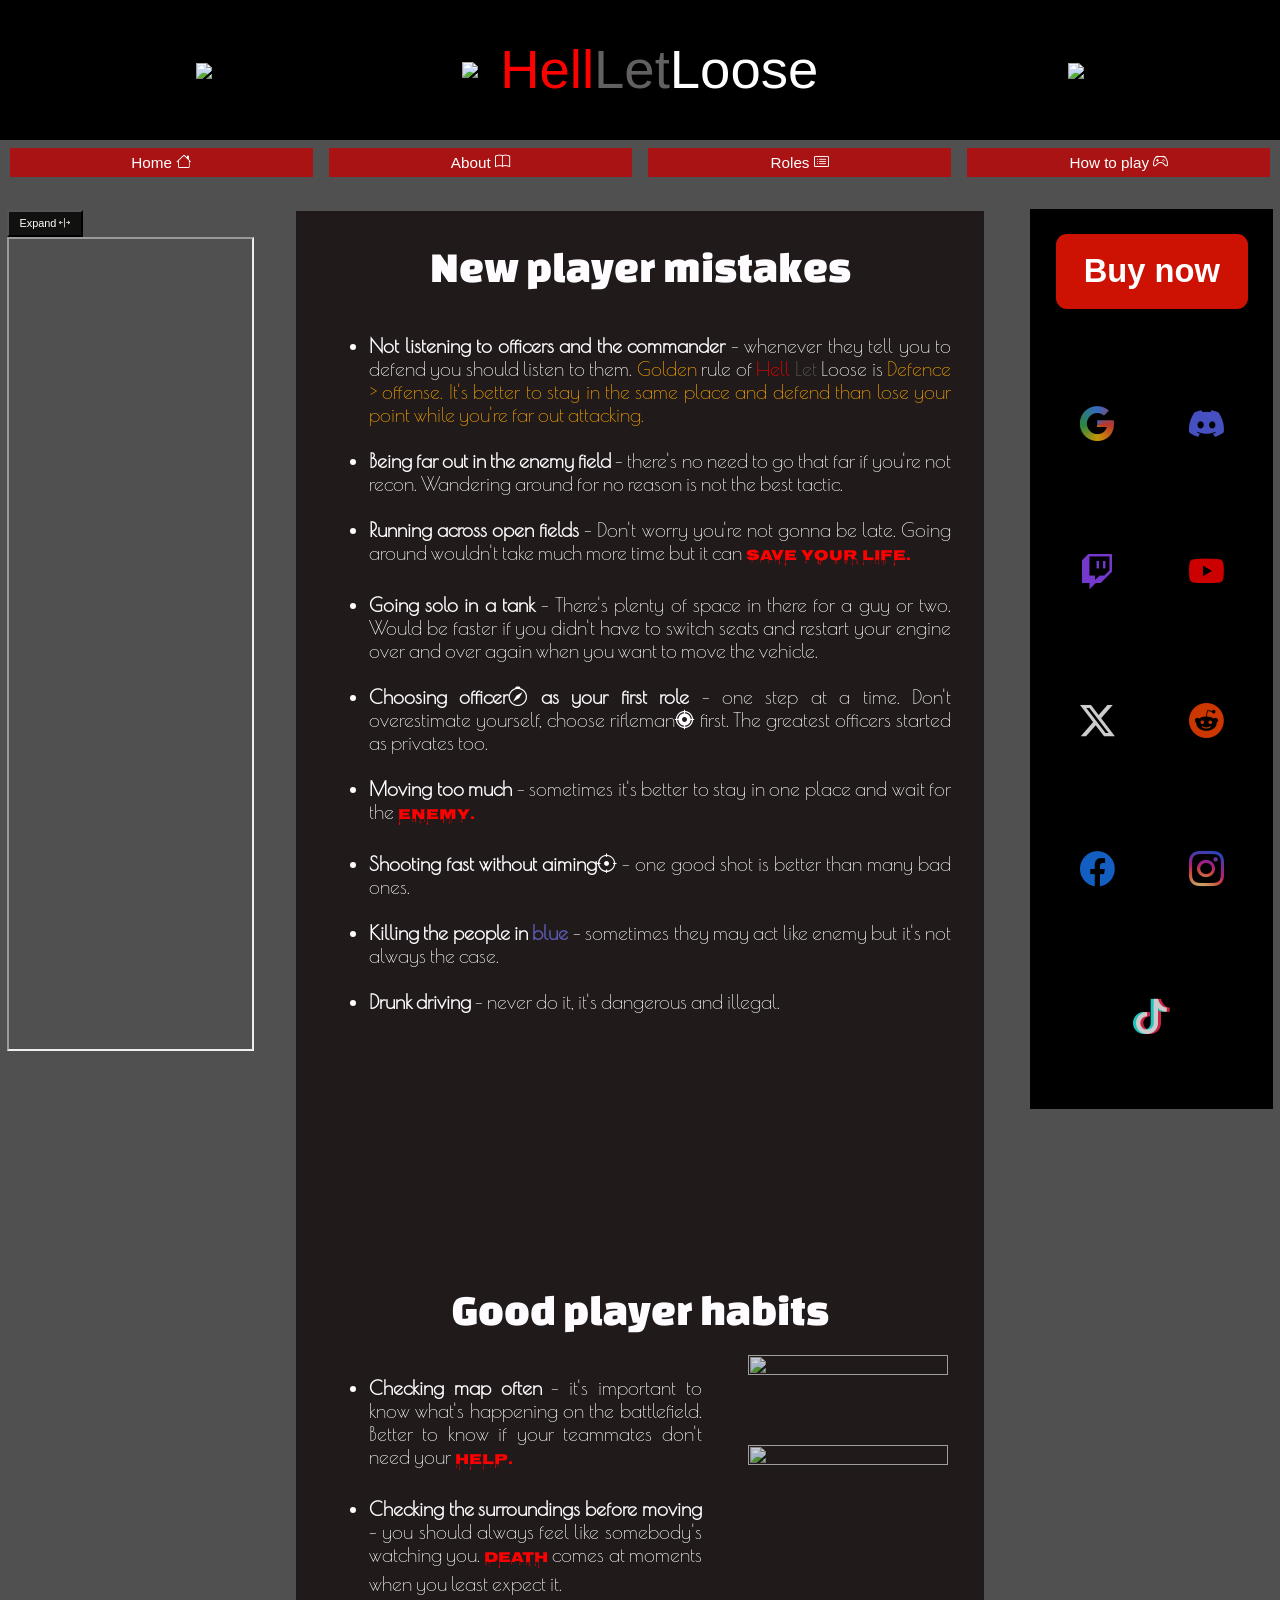
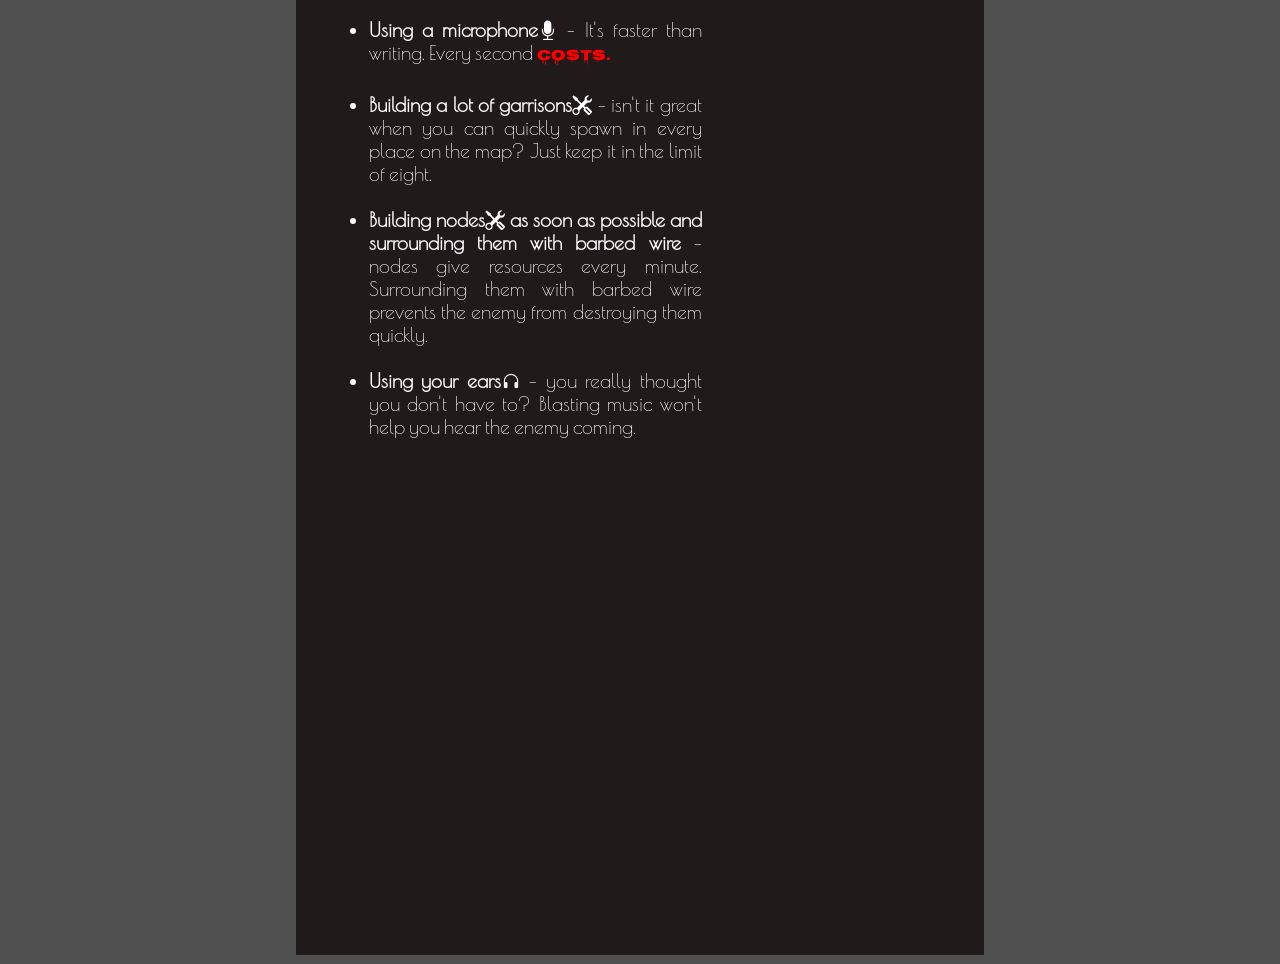
==== howtoplay.html @ 404a2426 "Add files via upload" ====
<!DOCTYPE html>
<html lang="en">
<head>
    <meta charset="utf-8">
    <title>Hell Let Loose</title>
    <meta http-equiv="X-UA-Compatible" content="IE=edge,chrome=1">
    <meta name="viewport" content="width=device-width, initial-scale=1.0">
    <link rel="stylesheet" href="style.css">
    <script src="script.js" defer ></script>
    <link rel="stylesheet" href="https://cdn.jsdelivr.net/npm/bootstrap-icons@1.11.3/font/bootstrap-icons.css">
    <link rel="preconnect" href="https://fonts.googleapis.com">
    <link rel="preconnect" href="https://fonts.gstatic.com" crossorigin>
    <link href="https://fonts.googleapis.com/css2?family=Amatic+SC:wght@400;700&family=Bebas+Neue&family=Butcherman&family=Changa+One:ital@0;1&family=Cormorant+Garamond:ital,wght@0,300..700;1,300..700&family=Creepster&family=Nosifer&family=Nothing+You+Could+Do&family=Poiret+One&family=Turret+Road:wght@200;300;400;500;700;800&display=swap" rel="stylesheet">
</head>
<body>
    <div id="container">
            <div id="header">
                
                <div class="brand"><img src="img/img3.webp" id="img3"></div>
                <div class="logo"><img src="img/img2.avif" id="img2"><span class="red">Hell</span> <span class="lightred">Let</span> Loose
                </div>
                <div class="brand"><img src="img/img4.png" id="img4"></div>
            </div>    
            <div id="navigation">
                <a href="index.html" class="tilelink"><div class="tile1">Home <i class="bi bi-house"></i></div></a>
                <a href="about.html" class="tilelink"><div class="tile1">About <i class="bi bi-book"></i></div></a>
                <a href="roles.html" class="tilelink"><div class="tile1">Roles <i class="bi bi-card-list"></i></div></a>
                <a href="howtoplay.html" class="tilelink"><div class="tile1">How to play <i class="bi bi-controller"></i></div></a>
            </div>
        <div id="page">
            <div class="content" id="card1"><button id="expand" onclick="toggleCard()">Expand <i class="bi bi-arrows-expand-vertical"></i></button><iframe src="https://www.hellletloose.com/blog" class="news"></iframe></div>
            <div class="main">
                <p class="howtoplayheading">New player mistakes</p>
                <ul class="howtoplaytext"><li><span class="howtoplaytextbold">Not listening to officers and the commander</span> - whenever they tell you to defend you should listen to them. <span class="golden">Golden</span> rule of <span class="red">Hell</span> <span class="lightred">Let</span> Loose is <span class="golden">Defence > offense. It's better to stay in the same place and defend than lose your point while you're far out attacking.</span></li><br><li><span class="howtoplaytextbold">Being far out in the enemy field</span> - there's no need to go that far if you're not recon. Wandering around for no reason is not the best tactic.</li><br><li><span class="howtoplaytextbold">Running across open fields</span> - Don't worry you're not gonna be late. Going around wouldn't take much more time but it can <span class="abblood">save your life.</span></li><br><li><span class="howtoplaytextbold">Going solo in a tank</span> - There's plenty of space in there for a guy or two. Would be faster if you didn't have to switch seats and restart your engine over and over again when you want to move the vehicle. </li><br><li><span class="howtoplaytextbold">Choosing officer<i class="bi bi-compass"></i> as your first role</span> - one step at a time. Don't overestimate yourself, choose rifleman<i class="bi bi-crosshair2"></i> first. The greatest officers started as privates too.</li><br><li><span class="howtoplaytextbold">Moving too much</span> - sometimes it's better to stay in one place and wait for the <span class="abblood">enemy.</span></li><br><li><span class="howtoplaytextbold">Shooting fast without aiming<i class="bi bi-crosshair"></i></span> - one good shot is better than many bad ones.</li><br><li><span class="howtoplaytextbold">Killing the people in <span class="blue">blue</span></span> - sometimes they may act like enemy but it's not always the case.</li><br><li><span class="howtoplaytextbold">Drunk driving</span> - never do it, it's dangerous and illegal.</li><br><video id="video5"  loop autoplay muted disablePictureInPicture playsinline controlslist="nodownload noplaybackrate nofullscreen"><source src="img/video5.mp4" type="video/mp4"></video></ul>
                <p class="howtoplayheading">Good player habits</p>
                <ul class="howtoplaytext" id="gphabits"><li><span class="howtoplaytextbold">Checking map often</span> - it's important to know what's happening on the battlefield. Better to know if your teammates don't need your <span class="abblood">help.</span></li><br><li><span class="howtoplaytextbold">Checking the surroundings before moving</span> - you should always feel like somebody's watching you. <span class="abblood">Death</span> comes at moments when you least expect it.</li><br><li><span class="howtoplaytextbold">Using a microphone<i class="bi bi-mic-fill"></i></span> - It's faster than writing. Every second <span class="abblood">costs.</span></li><br><li><span class="howtoplaytextbold">Building a lot of garrisons<i class="bi bi-tools"></i></span> - isn't it great when you can quickly spawn in every place on the map? Just keep it in the limit of eight.</li><br><li><span class="howtoplaytextbold">Building nodes<i class="bi bi-tools"></i> as soon as possible and surrounding them with barbed wire</span> - nodes give resources every minute. Surrounding them with barbed wire prevents the enemy from destroying them quickly.</li><br><li><span class="howtoplaytextbold">Using your ears<i class="bi bi-headphones"></i></span> - you really thought you don't have to? Blasting music won't help you hear the enemy coming.</li></ul><div id="imgcontainer"><img src="img/img5.jpg" id="img5"><img src="img/img8.png" id="img8"></div><br>
                <video id="video7"  loop autoplay muted disablePictureInPicture playsinline controlslist="nodownload noplaybackrate nofullscreen"><source src="img/video7.mov" type="video/mp4"></video>
                <video id="video8"  loop autoplay muted disablePictureInPicture playsinline controlslist="nodownload noplaybackrate nofullscreen"><source src="img/video8.mov" type="video/mp4"></video>
            </div>
            <div class="social">
                <a href="download.html" class="downloadlink"><div class="download">Buy now</div></a>
                <a href="https://www.hellletloose.com" class="sociallink" target="_blank"><div class="site" id="google"><i class="bi bi-google"></i></div></a>
                <a href="https://discord.com/invite/hellletloose" class="sociallink" target="_blank"><div class="site" id="discord"><i class="bi bi-discord"></i></div></a>
                <a href="https://www.twitch.tv/hellletlooseofficial" class="sociallink" target="_blank"><div class="site" id="twitch"><i class="bi bi-twitch"></i></div></a>
                <a href="https://www.youtube.com/@HellLetLoose" class="sociallink" target="_blank"><div class="site" id="youtube"><i class="bi bi-youtube"></i></div></a>
                <a href="https://x.com/hell_let_loose" class="sociallink" target="_blank"><div class="site" id="twitter"><i class="bi bi-twitter-x"></i></div></a>
                <a href="https://www.reddit.com/r/HellLetLoose/" class="sociallink" target="_blank"><div class="site" id="reddit"><i class="bi bi-reddit"></i></div></a>
                <a href="https://www.facebook.com/HellLetLoose/" class="sociallink" target="_blank"><div class="site" id="facebook"><i class="bi bi-facebook"></i></div></a>
                <a href="https://www.instagram.com/hellletlooseofficial" class="sociallink" target="_blank"><div class="site" id="instagram"><i class="bi bi-instagram"></i></div></a>
                <a href="https://www.tiktok.com/@playhellletloose" class="sociallink" target="_blank"><div class="site" id="tiktok"><i class="bi bi-tiktok"></i></div></a></div>      
        </div>
    </div>
</body>
</html>
---- style.css ----
body
{
    margin:0px ;
    padding:0px;
    font-family: Arial, sans-serif;
    font-size: 20px;
    background-color: #505050;
    color: white;
}

#container
{
    width: 100vw;
    margin-left: auto;
    margin-right: auto;
    display: flex;
    flex-direction: row;
    flex-wrap: wrap;
    justify-content: center;
}

#header
{
    width: 100vw;
    height: 15.5vh;
    margin: 0px;
    padding: 0px;
    background-color: black;
    font-size: calc(2.5vw + 2.5vh);
    text-align: center;
    color:rgb(255, 255, 255);
    display: flex;
    flex-direction: row;
    flex-wrap: nowrap;
    justify-content: center;
    
  
}

.logo
{
   
    width: 33%; 
    height: 9.5vh; 
    margin: 0; 
    padding:3vh; 
    display: flex;
    align-items: center;
    text-align: center;
    justify-content: center;
    float: left;
    overflow: hidden;
}

#img2
{
    width: 3vw;
    height: auto;

}

#img3
{
    width: auto;
    height: 5vh;
}

#img4
{
    width: 6vw;
    height: auto;
}


.brand
{
    width: 33%;
    height: 8.5vh;
    margin: 0;
    padding-top:7vh;
    font-size: 10px; 
}

#navigation
{
    width: 100vw;
    height: 7vh;
    margin: 0px;
    display: flex;
    flex-direction: row;
    flex-wrap: nowrap;
    justify-content: center;
}

.tile1:hover
{
    box-shadow: 0px 0px 10px rgb(0, 0, 0);
    background-color: #c90808;
    transform: scale(1.1)
}

.tile1
{
    width: 23vw;
    height: 2.25vh;
    margin: calc(0.37vw + 0.37vh);
    padding: calc(0.2vw + 0.2vh);
    background-color: rgb(170, 19, 19);
    align-content: center;
    transition: transform 0.3s;
    align-items: center;
    justify-content: center;
    text-align: center;
    font-size:calc(0.7vw + 0.7vh);
}

.tilelink
{
    color: white;
    text-decoration: none;
}

#page
{
    width: 100vw;
    display: flex;
    flex-direction: row;
    flex-wrap: nowrap;
    justify-content: space-between;
}

.content
{
    width: 19vw;
    height: 100vh;
    margin: calc(0.3vw + 0.3vh);
}

#card1.expanded
{
   width: 80vw;
   height: 90vh;
}

#expand
{
    width: 6vw;
    height: 3vh;
    font-size: calc(0.5vw + 0.5vh);
    background-color: #11110f;
    color: white;
    transition: transform 0.5s ease;
}

#expand:hover
{
    background-color: #000000;
    transform: translateX(calc(1vw + 1vh)) scale(1.05);
}

.news
{
    width:100%;
    height: 90%;
}

.main
{
    width: 52vw;
    height: fit-content;
    margin:calc(0.4vw + 0.4vh);
    padding: calc(0.5vw + 0.5vh);
    background-color: rgb(32, 26, 26);
    display: flex;
    flex-direction: row;
    align-content:flex-start ;
    justify-content: space-between;
    flex-wrap: wrap;
    text-align: justify;
    gap: 0px;
}

#video
{
    
    pointer-events: none;
    overflow: hidden;
    width: 100%;
}

#txt1
{
    font-size: calc(0.8vw + 0.8vh);
    font-family: "Changa One", sans-serif;
    font-weight: 400;
    font-style: normal;
    text-align: justify;
}

#player1
{
    overflow: hidden;
    width: 50%;
    pointer-events: none;
    
 
}

#vid4
{
    overflow: hidden;
    width:50%;
    pointer-events: none;
}

.social
{
    width: 19vw;
    height: 100vh;
    margin: calc(0.3vw + 0.3vh);
    background-color: rgb(0, 0, 0);
    display: flex;
    flex-direction: row;
    flex-wrap: wrap;
    justify-content: center;
}

.download
{
    width:15vw ;
    height: 5vh;
    padding:calc(0.7vw + 0.7vh) ;
    background-color:#CD1103 ;
    border-radius: calc(0.5vw + 0.5vh);
    text-align: center;
    font-weight: bold;
    text-decoration: none;
    display: flex;
    align-items: center;
    justify-content: center;
    font-size:calc(1.5vw + 1.5vh);
    transition: box-shadow 0.3s;
}

.download:hover
{
    box-shadow:0 8px 48px #ff0000cf;
    background-color:#ef1b0b;
}

.downloadlink
{
    width:15vw ;
    height: 9vh;
    margin: calc(1vw + 1vh);
    color: white;
    text-decoration: none;
    display: flex;
    align-items: center;
    justify-content: center; 
}

.sociallink
{
    width: fit-content;
    height: fit-content;
    margin: calc(1.7vw + 1.7vh);
    text-decoration: none;
    display: flex;
    align-items: center;
    justify-content: center;
}

.site
{
    text-align: center;
    display: flex;
    align-items: center;
    justify-content: center;
    font-size: calc(1.6vw + 1.6vh);
    opacity: 0.8;
    transition: text-shadow 0.3s;
}

.site:hover
{
    text-shadow:0px 0px 50px white;
    opacity: 1;
}

/*styles for text*/

.red
{
    color:red;
}

.lightred
{
    color:#636060;
}

.blue
{
    color: #5c5cb6;
}

.purple
{
    color:rgb(136, 10, 219);
}

.coral
{
    color: #d3395f;
}
 
.green
{
    color: #34A853;
}

.yellow
{
    color: #FBBC05;
}

.golden
{
    color: #f9a602;
}

.underline
{
    text-decoration: underline;
}

/*icons*/

#google
{
    color: white;
  background: conic-gradient(
    #4285F4,
    #EA4335,
    #FBBC05,
    #34A853,
    #4285F4
  );
  background-clip: text;
  -webkit-background-clip: text;
  -webkit-text-fill-color: transparent;
}

#discord
{
    color: #5865F2;
}

#twitch
{
    color: #9146FF;;
}

#youtube
{
    color: #FF0000;
}

#twitter
{
    color: white;
}

#reddit
{
    color: #FF4500;
}

#facebook
{
    color: #1877F2;
}

#instagram
{
    color: #E1306C;
  background: radial-gradient(
    circle at 30% 107%,
    #fdf497 0%,
    #fdf497 5%,
    #fd5949 45%,
    #d6249f 60%,
    #285aeb 90%
  );

  background-clip: text;
  -webkit-background-clip: text;
  -webkit-text-fill-color: transparent;
}

#tiktok
{
    color: rgb(255, 254, 254);
    filter:
    drop-shadow(-3px 0 #25F4EE)
    drop-shadow(3px 0 #FE2C55);
}

/*download*/

.downloadcontainer
{
    width: 100vw;
    height: 84vh;
    margin: 0px;
    padding: 0px;
    background-image: url(img/img1.png) ;
    background-size: contain;
    background-position: center;
    background-repeat: no-repeat;
    display: flex;
    flex-direction: row;
    flex-wrap: wrap;
    justify-content:center;

}

.downloadtitle
{
 width: 100vw;
 height: 10vh;
 background-color:black ;
 text-align: center;
}

.downloadmain
{
    width: 100vw;
    height: 30vh;
    display: flex;
     justify-content:center;
}

.downloadmainbox
{
    width: 30vw;
    height: 5vh;
    font-family: "Changa One", sans-serif;
    font-weight: 400;
    font-style: normal;
    font-size: calc(1.5vw + 1.5vh);
    display: flex;
    align-items: center;
    color: #fefcff;
    background-color: rgb(0, 0, 0);
    justify-content: center;
    text-align: center;
}

.downloadlinkcontainer
{

    width: 100vw;
    height: 40vh;
    display: flex;
    flex-direction: row;
    flex-wrap: wrap;
    justify-content:center;
    overflow: hidden;
   
}

.downloadlink2
{
    width: 15vw;
    height: 5.5vh;
    margin-top:calc(1vw + 1vh) ;
    margin-left: calc(4vw + 4vh);
    margin-right: calc(4vw + 4vh);
    padding: calc(0.7vw + 0.7vh);
    background-color:#CD1103 ;
    font-size:calc(1.5vw + 1.5vh);
    transition: box-shadow 0.3s;
    border-radius: calc(0.5vw + 0.5vh);
    justify-content: center;
    display: block;
    color: white;
    text-decoration: none;
    text-align: center;  
}

.downloadlink2:hover
{
    box-shadow:0 8px 48px #ff0000cf;
    background-color:#ef1b0b;
}

/*roles*/

.rolename {
    width: 100%;
    margin: calc(1vw + 1vh);
    font-family: "Changa One", sans-serif;
    font-weight: 400;
    text-align: center;
    font-style: normal;
    font-size: calc(2vw + 2vh);
    color: #fefcff;
}

.roleabout
{
    width: 100%;
    margin: calc(0.5vw + 0.5vh);
    font-family: "Changa One", sans-serif;
    font-weight: 400;
    font-style: normal;
    text-align: justify;
    font-style: normal;
    font-size: calc(1vw + 1vh);
    color: #fefcff;
}

.roledescription 
{
    width: 100%;
    margin: 0px;
    font-family: "Poiret One", sans-serif;
    font-weight: 400;
    font-style: normal;
    text-align: justify;
    font-style: normal;
    font-size: calc(0.9vw + 0.9vh);
    color: #fefcff;
}

/*about*/

.abouttext
{
    width: 100%;
   font-family: "Cormorant Garamond", serif;
  font-optical-sizing: auto;
  font-weight: 700;
  font-style: normal;
    font-size: calc(1.2vw + 1.2vh);
    color: #fefcff;
    text-align: center;
}

.abblood
{
    font-family: "Nosifer", sans-serif;
    font-weight: 400;
    font-style: normal;
    color: #ff0000;
    font-size: calc(0.7vw + 0.7vh);
}

#img
{
    width: 50%;
    height: fit-content;
    opacity: 0.7;
}

#img6
{
    width: 30%;
    height: fit-content;
    float: right;
    opacity: 0.5;
}

.abouttext1
{
    display: inline-block;
    width: 50%;
}

/*howtoplay*/

.howtoplayheading
{
    width: 100%;
    margin: calc(1vw + 1vh);
    font-family: "Changa One", sans-serif;
    font-weight: 400;
    text-align: center;
    font-style: normal;
    font-size: calc(2vw + 2vh);
    color: #fefcff;
}

.howtoplaytext
{
    width: 100%;
    margin:calc(1vw + 1vh);
    font-family: "Poiret One", sans-serif;
    font-weight: 400;
    font-style: normal;
    text-align: justify;
    font-style: normal;
    font-size: calc(0.9vw + 0.9vh);
    color: #fefcff;
}

.howtoplaytextbold
{
    width: 100%;
    margin: 0px;
    font-family: "Poiret One", sans-serif;
    font-weight: 700;
    font-style: normal;
    text-align: justify;
    font-style: normal;
    font-size: calc(0.9vw + 0.9vh);
    color: #fefcff;
}

#gphabits
{
    width: 50%;
    height: fit-content;
}

#img5
{
    width: 100%;
    height: fit-content;
    opacity: 0.8;
}

#video5
{   
    width:70%;
   pointer-events: none;
    overflow: hidden;
    align-items: center;
}

#img8
{
    width: 100%;
    height: fit-content;
    opacity: 0.8;
}

#imgcontainer
{
    width: 30%;
    display: flex;
    flex-direction: column;
    flex-wrap: nowrap;
    justify-content: right;
    gap: calc(3vw + 3vh);
}

#video7
{
    width: 70%;
    pointer-events: none;
    overflow: hidden;
    align-items: center;
}

#video8
{
    width: 70%;
    margin-top: 2vh;
    pointer-events: none;
    overflow: hidden;
    align-items: center;
}
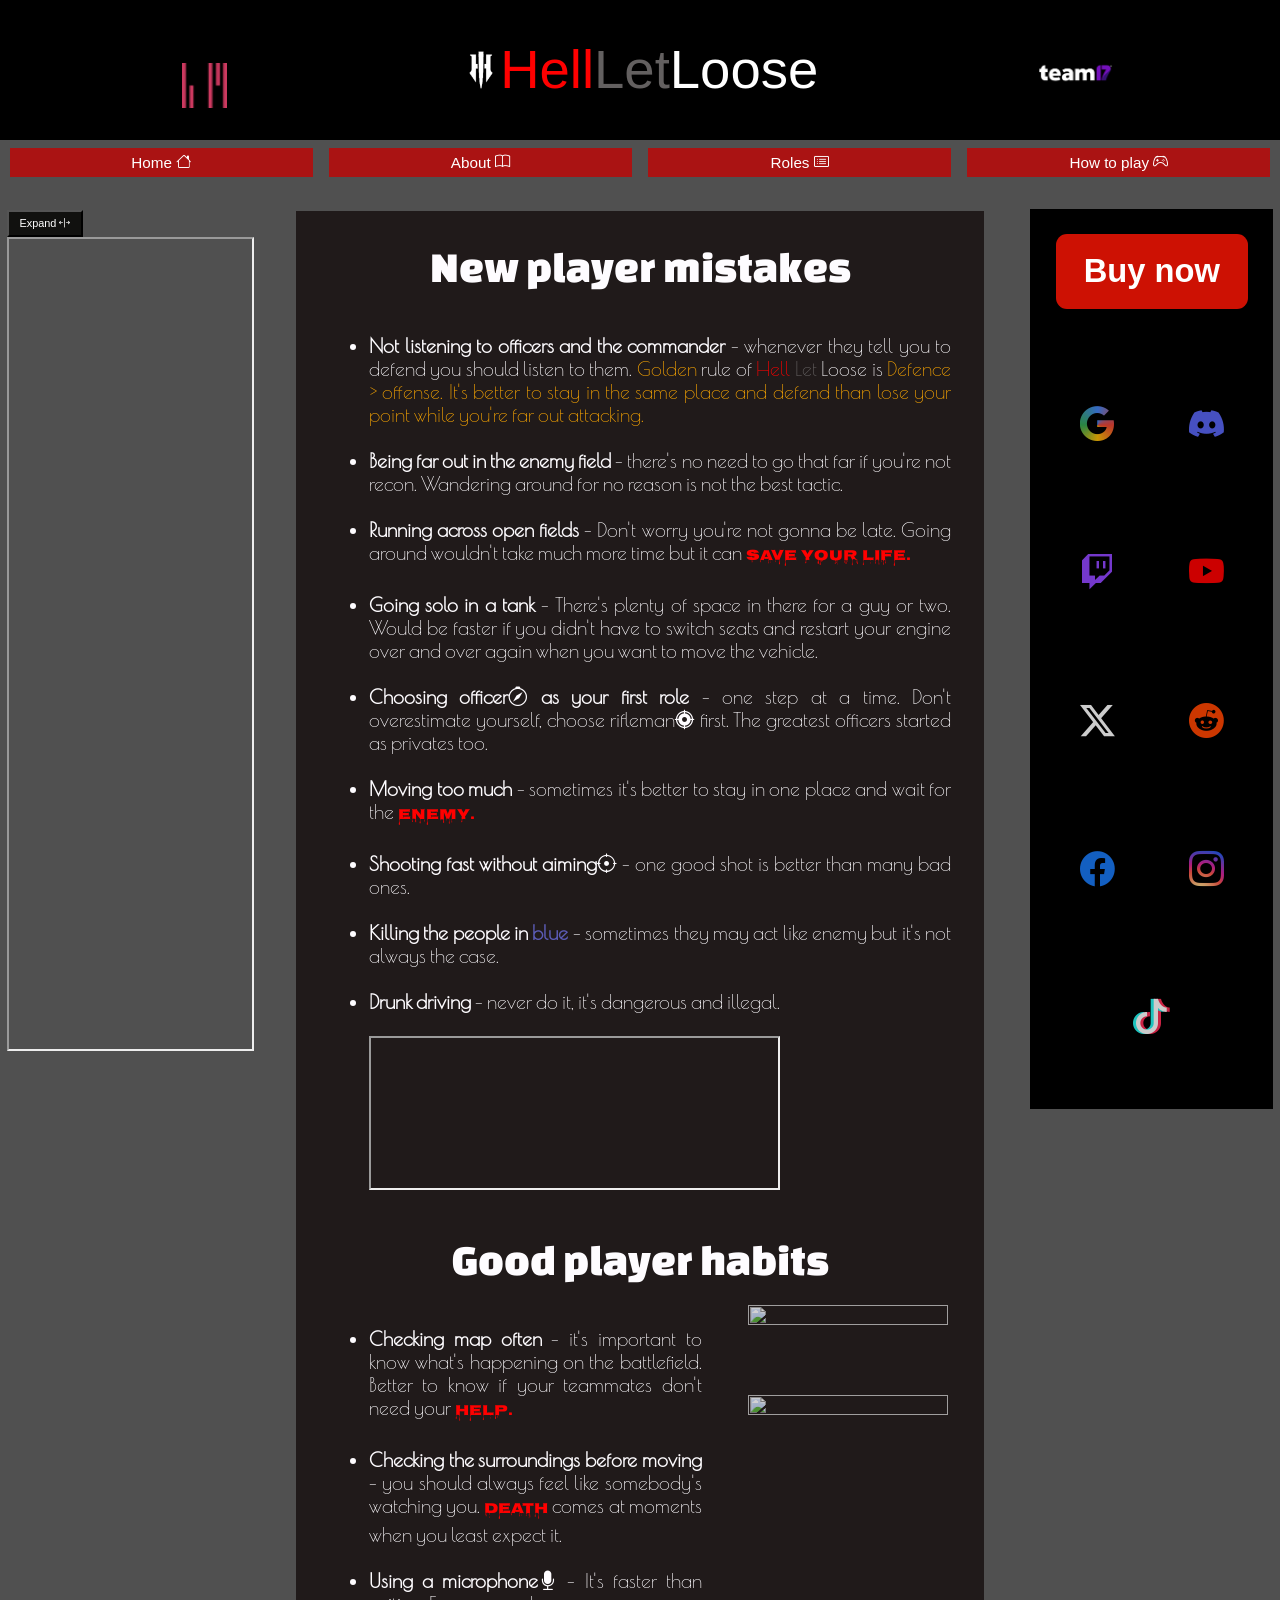
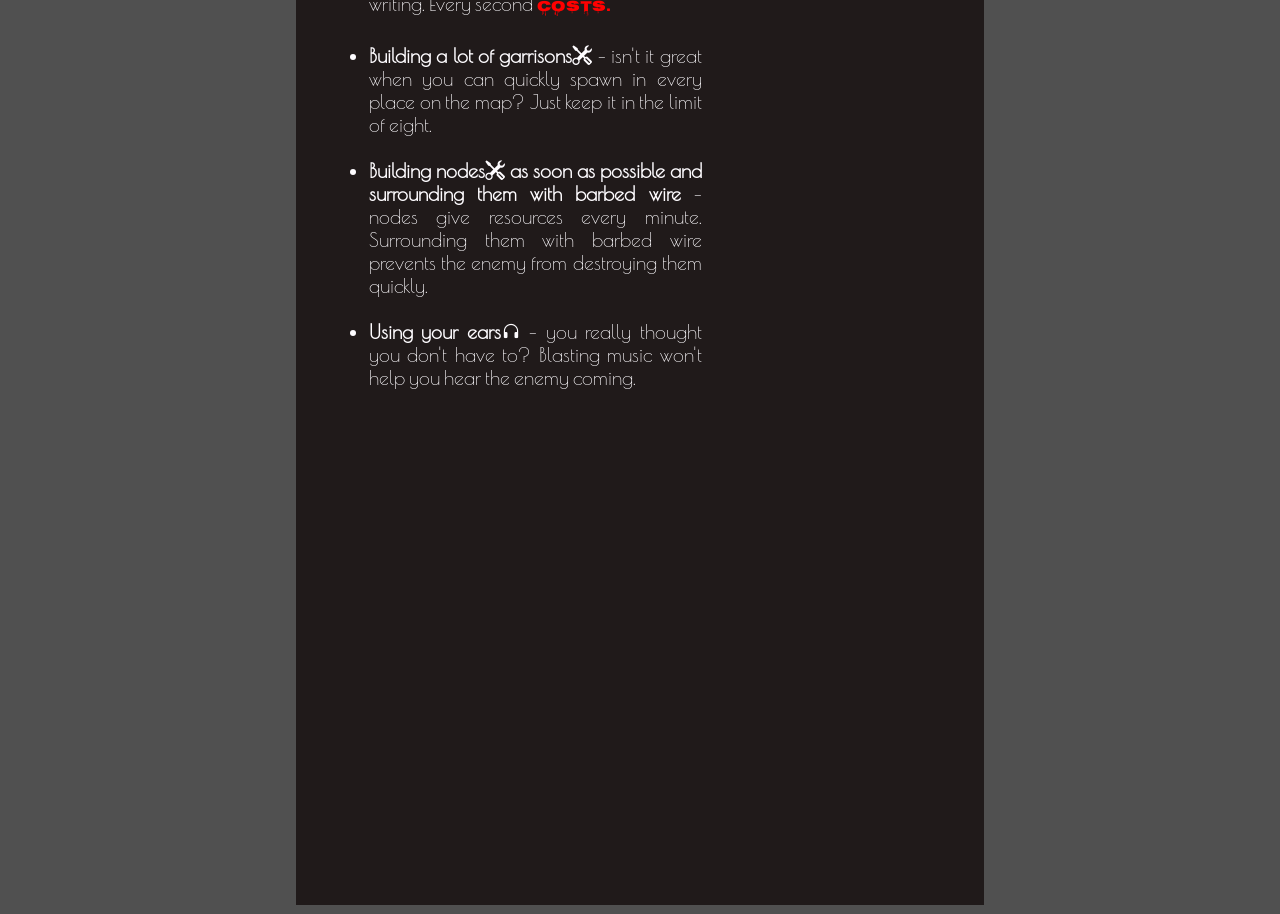
==== commit 16d96b16: "Fix HTML encoding issues in howtoplay.html" ====
--- a/howtoplay.html
+++ b/howtoplay.html
@@ -31,7 +31,11 @@
             <div class="content" id="card1"><button id="expand" onclick="toggleCard()">Expand <i class="bi bi-arrows-expand-vertical"></i></button><iframe src="https://www.hellletloose.com/blog" class="news"></iframe></div>
             <div class="main">
                 <p class="howtoplayheading">New player mistakes</p>
-                <ul class="howtoplaytext"><li><span class="howtoplaytextbold">Not listening to officers and the commander</span> - whenever they tell you to defend you should listen to them. <span class="golden">Golden</span> rule of <span class="red">Hell</span> <span class="lightred">Let</span> Loose is <span class="golden">Defence > offense. It's better to stay in the same place and defend than lose your point while you're far out attacking.</span></li><br><li><span class="howtoplaytextbold">Being far out in the enemy field</span> - there's no need to go that far if you're not recon. Wandering around for no reason is not the best tactic.</li><br><li><span class="howtoplaytextbold">Running across open fields</span> - Don't worry you're not gonna be late. Going around wouldn't take much more time but it can <span class="abblood">save your life.</span></li><br><li><span class="howtoplaytextbold">Going solo in a tank</span> - There's plenty of space in there for a guy or two. Would be faster if you didn't have to switch seats and restart your engine over and over again when you want to move the vehicle. </li><br><li><span class="howtoplaytextbold">Choosing officer<i class="bi bi-compass"></i> as your first role</span> - one step at a time. Don't overestimate yourself, choose rifleman<i class="bi bi-crosshair2"></i> first. The greatest officers started as privates too.</li><br><li><span class="howtoplaytextbold">Moving too much</span> - sometimes it's better to stay in one place and wait for the <span class="abblood">enemy.</span></li><br><li><span class="howtoplaytextbold">Shooting fast without aiming<i class="bi bi-crosshair"></i></span> - one good shot is better than many bad ones.</li><br><li><span class="howtoplaytextbold">Killing the people in <span class="blue">blue</span></span> - sometimes they may act like enemy but it's not always the case.</li><br><li><span class="howtoplaytextbold">Drunk driving</span> - never do it, it's dangerous and illegal.</li><br><video id="video5"  loop autoplay muted disablePictureInPicture playsinline controlslist="nodownload noplaybackrate nofullscreen"><source src="img/video5.mp4" type="video/mp4"></video></ul>
+                <ul class="howtoplaytext"><li><span class="howtoplaytextbold">Not listening to officers and the commander</span> - whenever they tell you to defend you should listen to them. <span class="golden">Golden</span> rule of <span class="red">Hell</span> <span class="lightred">Let</span> Loose is <span class="golden">Defence > offense. It's better to stay in the same place and defend than lose your point while you're far out attacking.</span></li><br><li><span class="howtoplaytextbold">Being far out in the enemy field</span> - there's no need to go that far if you're not recon. Wandering around for no reason is not the best tactic.</li><br><li><span class="howtoplaytextbold">Running across open fields</span> - Don't worry you're not gonna be late. Going around wouldn't take much more time but it can <span class="abblood">save your life.</span></li><br><li><span class="howtoplaytextbold">Going solo in a tank</span> - There's plenty of space in there for a guy or two. Would be faster if you didn't have to switch seats and restart your engine over and over again when you want to move the vehicle. </li><br><li><span class="howtoplaytextbold">Choosing officer<i class="bi bi-compass"></i> as your first role</span> - one step at a time. Don't overestimate yourself, choose rifleman<i class="bi bi-crosshair2"></i> first. The greatest officers started as privates too.</li><br><li><span class="howtoplaytextbold">Moving too much</span> - sometimes it's better to stay in one place and wait for the <span class="abblood">enemy.</span></li><br><li><span class="howtoplaytextbold">Shooting fast without aiming<i class="bi bi-crosshair"></i></span> - one good shot is better than many bad ones.</li><br><li><span class="howtoplaytextbold">Killing the people in <span class="blue">blue</span></span> - sometimes they may act like enemy but it's not always the case.</li><br><li><span class="howtoplaytextbold">Drunk driving</span> - never do it, it's dangerous and illegal.</li><br><iframe id="video5"
+  src="https://youtu.be/o42X8UwczDg"
+  allow="autoplay"
+  allowfullscreen>
+</iframe></ul>
                 <p class="howtoplayheading">Good player habits</p>
                 <ul class="howtoplaytext" id="gphabits"><li><span class="howtoplaytextbold">Checking map often</span> - it's important to know what's happening on the battlefield. Better to know if your teammates don't need your <span class="abblood">help.</span></li><br><li><span class="howtoplaytextbold">Checking the surroundings before moving</span> - you should always feel like somebody's watching you. <span class="abblood">Death</span> comes at moments when you least expect it.</li><br><li><span class="howtoplaytextbold">Using a microphone<i class="bi bi-mic-fill"></i></span> - It's faster than writing. Every second <span class="abblood">costs.</span></li><br><li><span class="howtoplaytextbold">Building a lot of garrisons<i class="bi bi-tools"></i></span> - isn't it great when you can quickly spawn in every place on the map? Just keep it in the limit of eight.</li><br><li><span class="howtoplaytextbold">Building nodes<i class="bi bi-tools"></i> as soon as possible and surrounding them with barbed wire</span> - nodes give resources every minute. Surrounding them with barbed wire prevents the enemy from destroying them quickly.</li><br><li><span class="howtoplaytextbold">Using your ears<i class="bi bi-headphones"></i></span> - you really thought you don't have to? Blasting music won't help you hear the enemy coming.</li></ul><div id="imgcontainer"><img src="img/img5.jpg" id="img5"><img src="img/img8.png" id="img8"></div><br>
                 <video id="video7"  loop autoplay muted disablePictureInPicture playsinline controlslist="nodownload noplaybackrate nofullscreen"><source src="img/video7.mov" type="video/mp4"></video>
@@ -51,4 +55,4 @@
         </div>
     </div>
 </body>
-</html>+</html>
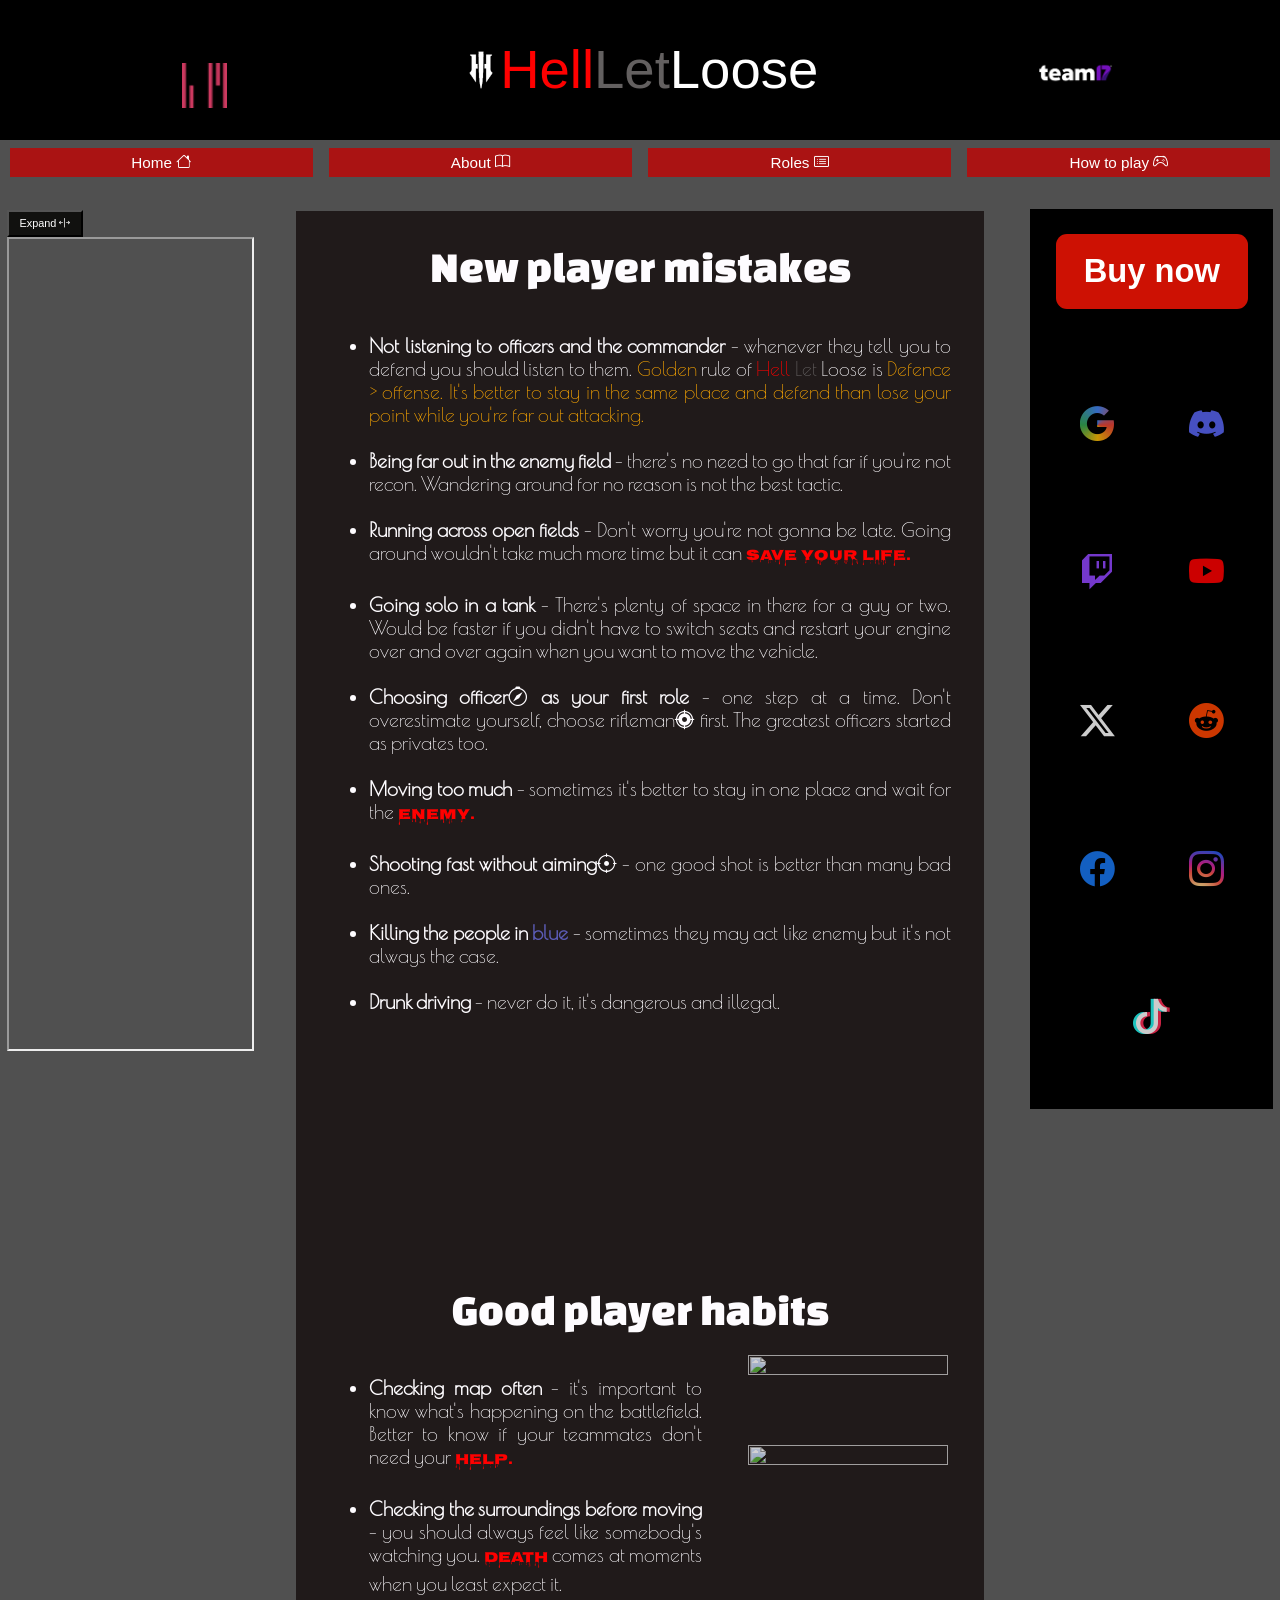
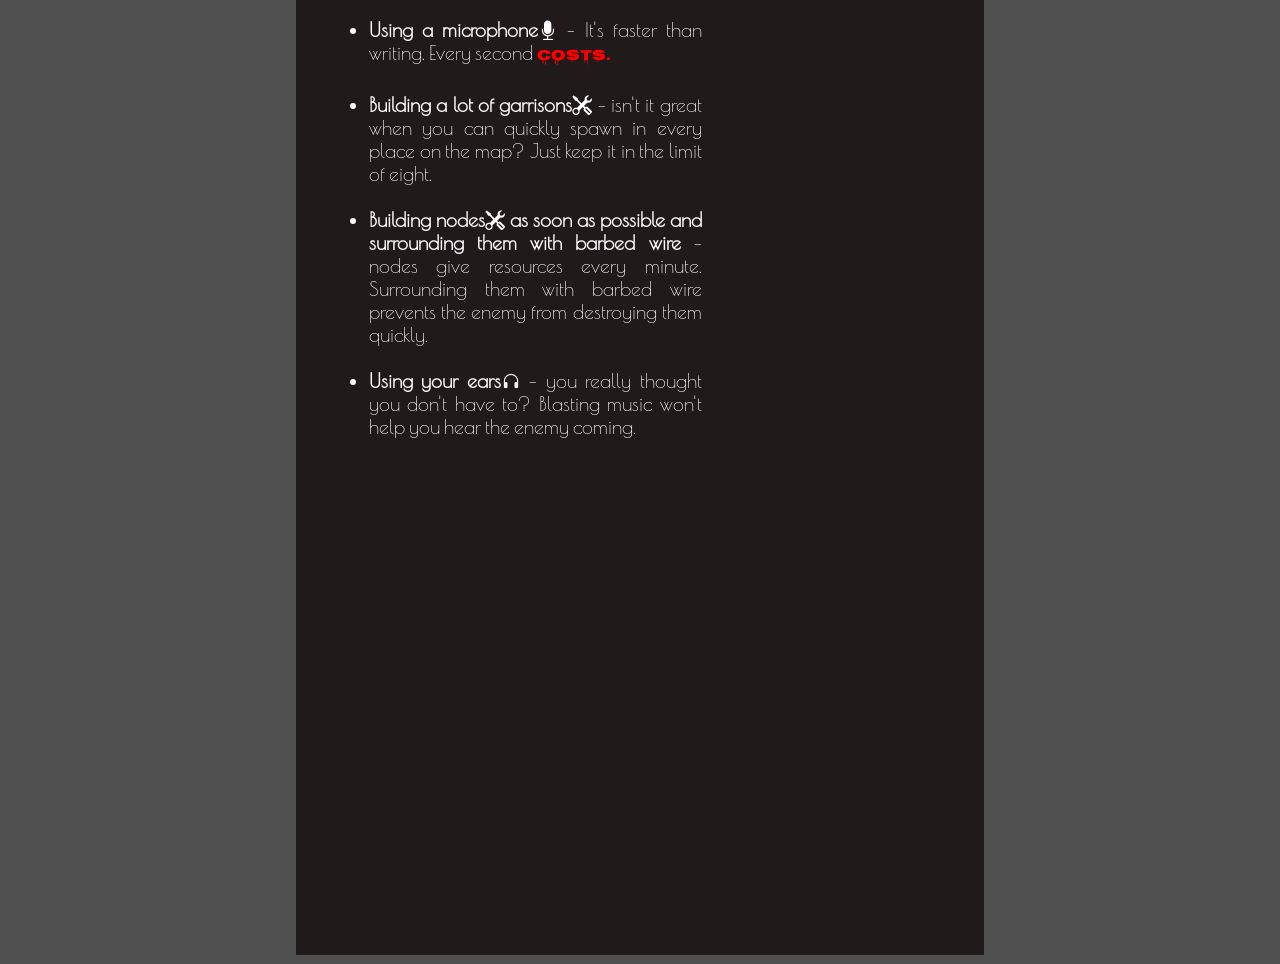
==== commit 3fcfa99d: "Update howtoplay.html" ====
--- a/howtoplay.html
+++ b/howtoplay.html
@@ -31,11 +31,7 @@
             <div class="content" id="card1"><button id="expand" onclick="toggleCard()">Expand <i class="bi bi-arrows-expand-vertical"></i></button><iframe src="https://www.hellletloose.com/blog" class="news"></iframe></div>
             <div class="main">
                 <p class="howtoplayheading">New player mistakes</p>
-                <ul class="howtoplaytext"><li><span class="howtoplaytextbold">Not listening to officers and the commander</span> - whenever they tell you to defend you should listen to them. <span class="golden">Golden</span> rule of <span class="red">Hell</span> <span class="lightred">Let</span> Loose is <span class="golden">Defence > offense. It's better to stay in the same place and defend than lose your point while you're far out attacking.</span></li><br><li><span class="howtoplaytextbold">Being far out in the enemy field</span> - there's no need to go that far if you're not recon. Wandering around for no reason is not the best tactic.</li><br><li><span class="howtoplaytextbold">Running across open fields</span> - Don't worry you're not gonna be late. Going around wouldn't take much more time but it can <span class="abblood">save your life.</span></li><br><li><span class="howtoplaytextbold">Going solo in a tank</span> - There's plenty of space in there for a guy or two. Would be faster if you didn't have to switch seats and restart your engine over and over again when you want to move the vehicle. </li><br><li><span class="howtoplaytextbold">Choosing officer<i class="bi bi-compass"></i> as your first role</span> - one step at a time. Don't overestimate yourself, choose rifleman<i class="bi bi-crosshair2"></i> first. The greatest officers started as privates too.</li><br><li><span class="howtoplaytextbold">Moving too much</span> - sometimes it's better to stay in one place and wait for the <span class="abblood">enemy.</span></li><br><li><span class="howtoplaytextbold">Shooting fast without aiming<i class="bi bi-crosshair"></i></span> - one good shot is better than many bad ones.</li><br><li><span class="howtoplaytextbold">Killing the people in <span class="blue">blue</span></span> - sometimes they may act like enemy but it's not always the case.</li><br><li><span class="howtoplaytextbold">Drunk driving</span> - never do it, it's dangerous and illegal.</li><br><iframe id="video5"
-  src="https://youtu.be/o42X8UwczDg"
-  allow="autoplay"
-  allowfullscreen>
-</iframe></ul>
+                <ul class="howtoplaytext"><li><span class="howtoplaytextbold">Not listening to officers and the commander</span> - whenever they tell you to defend you should listen to them. <span class="golden">Golden</span> rule of <span class="red">Hell</span> <span class="lightred">Let</span> Loose is <span class="golden">Defence > offense. It's better to stay in the same place and defend than lose your point while you're far out attacking.</span></li><br><li><span class="howtoplaytextbold">Being far out in the enemy field</span> - there's no need to go that far if you're not recon. Wandering around for no reason is not the best tactic.</li><br><li><span class="howtoplaytextbold">Running across open fields</span> - Don't worry you're not gonna be late. Going around wouldn't take much more time but it can <span class="abblood">save your life.</span></li><br><li><span class="howtoplaytextbold">Going solo in a tank</span> - There's plenty of space in there for a guy or two. Would be faster if you didn't have to switch seats and restart your engine over and over again when you want to move the vehicle. </li><br><li><span class="howtoplaytextbold">Choosing officer<i class="bi bi-compass"></i> as your first role</span> - one step at a time. Don't overestimate yourself, choose rifleman<i class="bi bi-crosshair2"></i> first. The greatest officers started as privates too.</li><br><li><span class="howtoplaytextbold">Moving too much</span> - sometimes it's better to stay in one place and wait for the <span class="abblood">enemy.</span></li><br><li><span class="howtoplaytextbold">Shooting fast without aiming<i class="bi bi-crosshair"></i></span> - one good shot is better than many bad ones.</li><br><li><span class="howtoplaytextbold">Killing the people in <span class="blue">blue</span></span> - sometimes they may act like enemy but it's not always the case.</li><br><li><span class="howtoplaytextbold">Drunk driving</span> - never do it, it's dangerous and illegal.</li><br><video id="video5"  loop autoplay muted disablePictureInPicture playsinline controlslist="nodownload noplaybackrate nofullscreen"><source src="img/video5.mp4" type="video/mp4"></ul>
                 <p class="howtoplayheading">Good player habits</p>
                 <ul class="howtoplaytext" id="gphabits"><li><span class="howtoplaytextbold">Checking map often</span> - it's important to know what's happening on the battlefield. Better to know if your teammates don't need your <span class="abblood">help.</span></li><br><li><span class="howtoplaytextbold">Checking the surroundings before moving</span> - you should always feel like somebody's watching you. <span class="abblood">Death</span> comes at moments when you least expect it.</li><br><li><span class="howtoplaytextbold">Using a microphone<i class="bi bi-mic-fill"></i></span> - It's faster than writing. Every second <span class="abblood">costs.</span></li><br><li><span class="howtoplaytextbold">Building a lot of garrisons<i class="bi bi-tools"></i></span> - isn't it great when you can quickly spawn in every place on the map? Just keep it in the limit of eight.</li><br><li><span class="howtoplaytextbold">Building nodes<i class="bi bi-tools"></i> as soon as possible and surrounding them with barbed wire</span> - nodes give resources every minute. Surrounding them with barbed wire prevents the enemy from destroying them quickly.</li><br><li><span class="howtoplaytextbold">Using your ears<i class="bi bi-headphones"></i></span> - you really thought you don't have to? Blasting music won't help you hear the enemy coming.</li></ul><div id="imgcontainer"><img src="img/img5.jpg" id="img5"><img src="img/img8.png" id="img8"></div><br>
                 <video id="video7"  loop autoplay muted disablePictureInPicture playsinline controlslist="nodownload noplaybackrate nofullscreen"><source src="img/video7.mov" type="video/mp4"></video>
